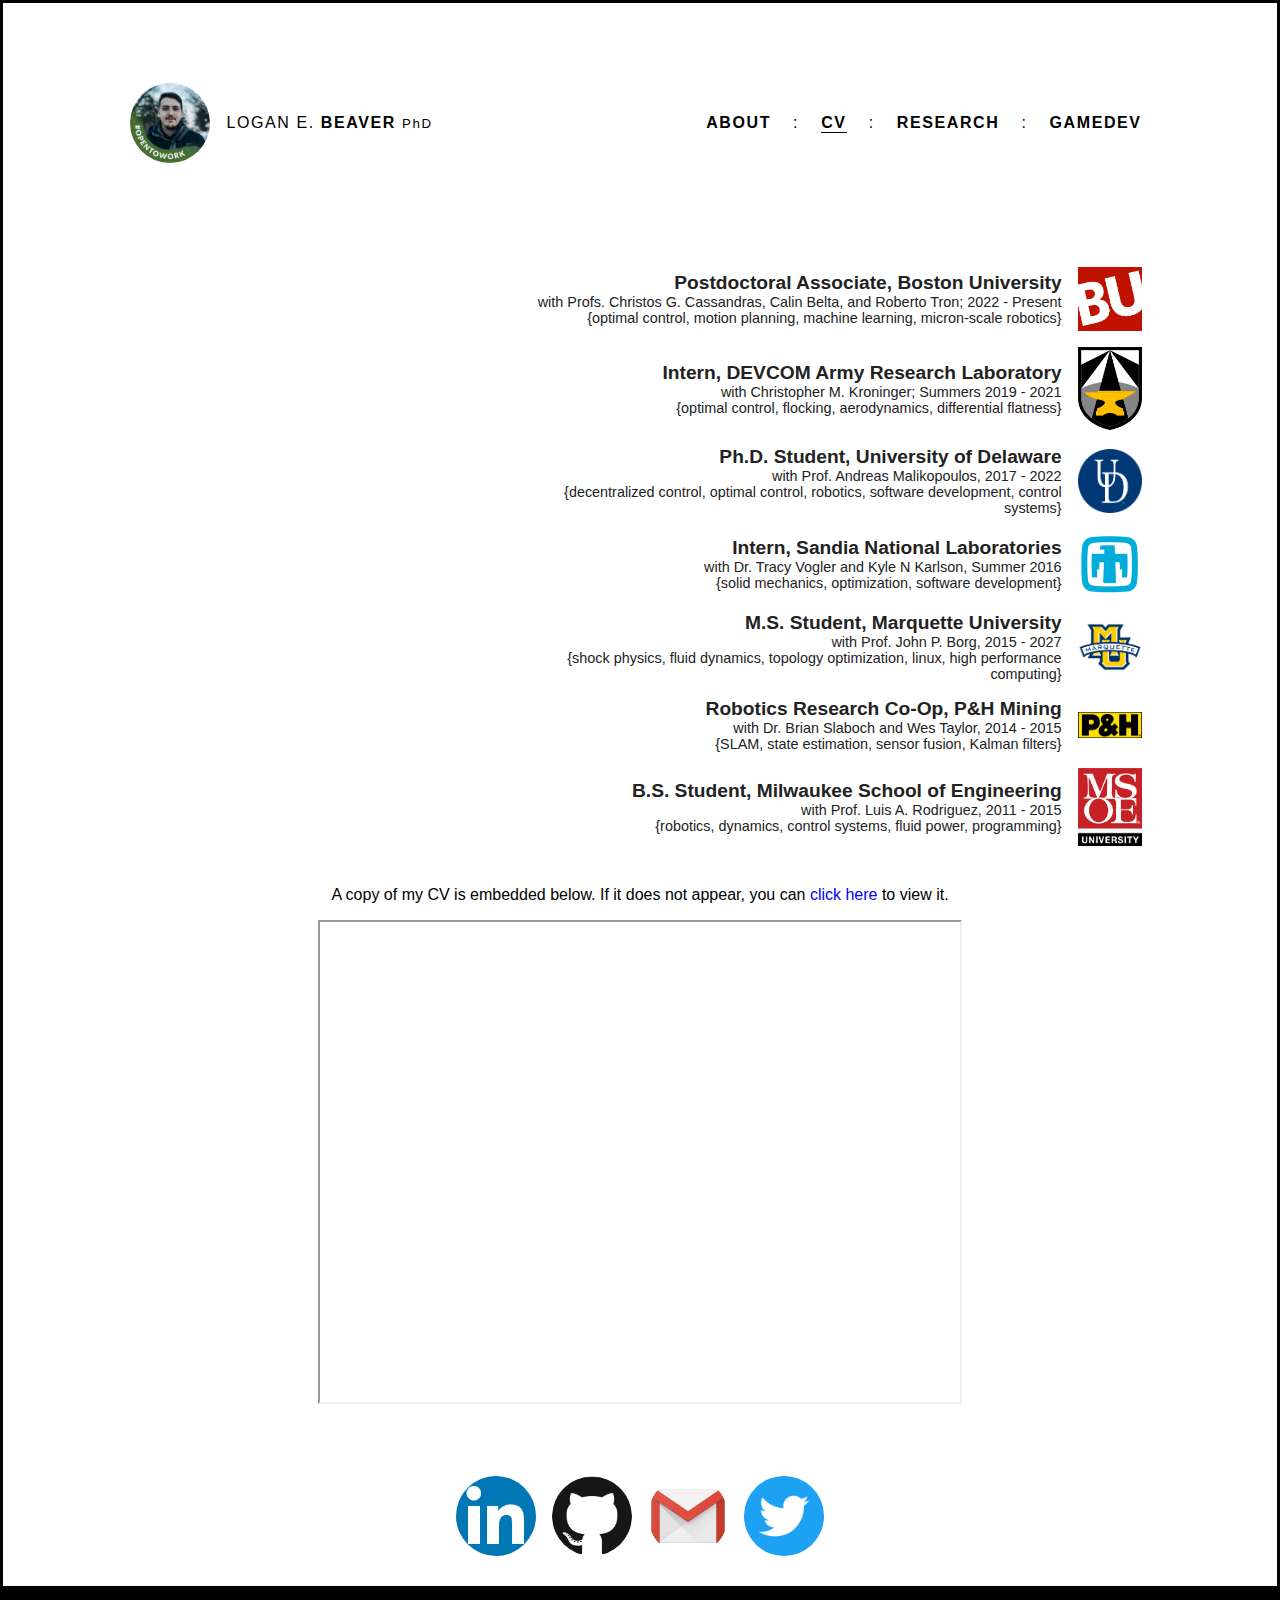
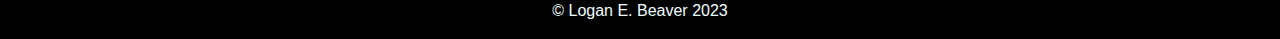
==== CV.html @ 69009804 "Updated fonts, styles, and CV page" ====
<!DOCTYPE html>
<html lang="en">

<head>
    <meta charset="utf-8">
    <title>Logan E. Beaver</title>
    <link rel="icon" type="image/png" sizes="16x16" href="res/logan.jpg">
    
    <link rel="preconnect" href="https://fonts.googleapis.com">
    <link rel="preconnect" href="https://fonts.gstatic.com" crossorigin>
    
    <link href="https://fonts.googleapis.com/css2?family=Marcellus+SC&display=swap" rel="stylesheet">
    <link href="https://fonts.googleapis.com/css2?family=Open+Sans&display=swap" rel="stylesheet">
    
    <link href="style.css" rel="stylesheet">
</head>

<body>
    <nav class="nav">
        <a class="nav-title" href="#">
            <img src="res/logan.jpg">
            <p>
            LOGAN E. <b>BEAVER</b> <small>PhD</small>
            </p>
        </a>
        <ul>
            <li class="nav-item"><a href="index.html"><b>ABOUT</b></a></li>
            <li>:</li>
            <li class="nav-item active-nav"><a href="#"><B>CV</B></a></li>
            <li>:</li>
            <li class="nav-item"><a href="https://sites.google.com/view/ud-ids-lab/home" target="_blank"><B>RESEARCH</B></a></li>
            <li>:</li>
            <li class="nav-item"><a href="https://www.wyrcethrang.com/" target="_blank"><B>GAMEDEV</B></a></li>
        </ul>
    </nav>

    <div class="main"> 
        <div class="skills">
            <ul>
            </ul>
        </div>
        <div class="timeline">
            <ul>
                <li>
                    <div class="description">
                        <h2>Postdoctoral Associate, Boston University</h2>
                        <p>with Profs. Christos G. Cassandras, Calin Belta, and Roberto Tron; 2022 - Present</p>
                        <p>{optimal control, motion planning, machine learning, micron-scale robotics}</p>
                    </div>
                    <img src="res/bu.png" alt="BU Logo">
                </li>
                <li>
                    <div class="description">
                        <h2>Intern, DEVCOM Army Research Laboratory</h2>
                        <p>with Christopher M. Kroninger; Summers 2019 - 2021</p>
                        <p>{optimal control, flocking, aerodynamics, differential flatness}</p>
                    </div>
                    <img src="res/ARL.png" alt="BU Logo">
                </li>
                <li>
                    <div class="description">
                        <h2>Ph.D. Student, University of Delaware</h2>
                        <p>with Prof. Andreas Malikopoulos, 2017 - 2022</p>
                        <p>{decentralized control, optimal control, robotics, software development, control systems}</p>
                    </div>
                    <img src="res/ud.png" alt="BU Logo">
                </li>
                <li>
                    <div class="description">
                        <h2>Intern, Sandia National Laboratories</h2>
                        <p>with Dr. Tracy Vogler and Kyle N Karlson, Summer 2016</p>
                        <p>{solid mechanics, optimization, software development}</p>
                    </div>
                    <img src="res/snl.png" alt="BU Logo">
                </li>
                <li>
                    <div class="description">
                        <h2>M.S. Student, Marquette University</h2>
                        <p>with Prof. John P. Borg, 2015 - 2027</p>
                        <p>{shock physics, fluid dynamics, topology optimization, linux, high performance computing}</p>
                    </div>
                    <img src="res/mu.png" alt="BU Logo">
                </li>
                <li>
                    <div class="description">
                        <h2>Robotics Research Co-Op, P&H Mining</h2>
                        <p>with Dr. Brian Slaboch and Wes Taylor, 2014 - 2015</p>
                        <p>{SLAM, state estimation, sensor fusion, Kalman filters}</p>
                    </div>
                    <img src="res/ph.jpg" alt="BU Logo">
                </li>
                <li>
                    <div class="description">
                        <h2>B.S. Student, Milwaukee School of Engineering</h2>
                        <p>with Prof. Luis A. Rodriguez, 2011 - 2015</p>
                        <p>{robotics, dynamics, control systems, fluid power, programming}</p>
                    </div>
                    <img src="res/msoe.jpg" alt="BU Logo">
                </li>
            </ul>
        </div>
    </div>

    <div class="column"> 
        <p>
        A copy of my CV is embedded below. If it does not appear, you can <a href="" source="_blank">click here</a> to view it.
        </p>
        <iframe src="https://drive.google.com/file/d/1kOE8fDBjICSGPwlMLOkrKQRNk7hR_sbu/preview" width="640" height="480" allow="autoplay"></iframe>
    </div>
    <div class="links">
        <a href="https://www.linkedin.com/in/loganebeaver/" target="_blank"><img src="res/ln.png"></a>
        <a href="https://github.com/Logiant" target="_blank"><img src="res/octocat.png"></a>
        <a href="mailto:lebeaver@bu.edu" target="_blank"><img src="res/gmail.png"></a>
        <a href="https://twitter.com/le_beaver" target="_blank"><img src="res/twitter.png"></a>
    </div>

    <br>

    <footer>
        &copy; Logan E. Beaver 2023<br>
    </footer>
</body>

</html>
---- style.css ----
body{
    font-family: "Roboto", Helvetica, Arial, sans-serif;
    background-color: #ffffff;
    border-style: solid;
    margin: 0px;
}
a {
    text-decoration: none;
    color: black;
}


/*Navigation and header info */
.nav {
    display: flex;
    justify-content: space-between;
    padding: 5rem 10%;
    letter-spacing: 0.1rem;
}
.active-nav {
    box-shadow: 0 1px 0 black;
}
.nav-title {
    margin: auto 0px;
    display: flex;
}
.nav-title p {
    margin: auto 1em;
}
.nav img {
    width: 5rem;
    border-radius: 100%;

}
.nav ul {
    margin: auto 0px;
}
.empty{
    margin: 2rem;
}
ul li {
    display: inline-block;
    margin: 0px 0.5rem;
    padding: 0px;
}

/*Main body -- animation and content*/

.animation {
    display: flex;
    justify-content: space-between;
}

.main {
    display: grid;
    grid-template-columns: 1fr 2fr;
    padding: 0 10%;
    color: #222;
}

.title {
    letter-spacing: 0.2rem;
    padding: 1rem 20%;
    text-align: center;
}

.content p {
    margin: 0rem 10%;
    text-align: justify;
}

/*Social media links at the bottom of the page*/
.links{
    padding-top: 4rem;
    display: flex;
    justify-content: center;
}
.links img {
    width: 5rem;
    border-radius: 100%;
    padding: 0.5rem;
}

/*Footer*/
footer{
    background-color: black;
    color: #f0ffff;
    text-align: center;
    padding: 1rem;
}

/*CV page*/
.description {
    margin: auto 0;
}

.timeline li {
    display: flex;
    justify-content: right;
    color: #222;
    padding-bottom: 0.5rem;
    padding-top: 0.5rem;
    font-weight: 400;
}

.timeline li h2 {
    margin: 0;
    text-align: right;
    font-size: 1.2rem;
}
.timeline li p {
    margin: 0;
    text-align: right;
    font-size: 0.9rem;
}

.timeline li img {
    width: 4rem;
    margin: auto 0px;
    padding-left: 1rem;
}


.column {
    display: flex;
    flex-direction: column;
    align-items: center;
}
.column a {
    color: blue;
    font-weight: 200;
}
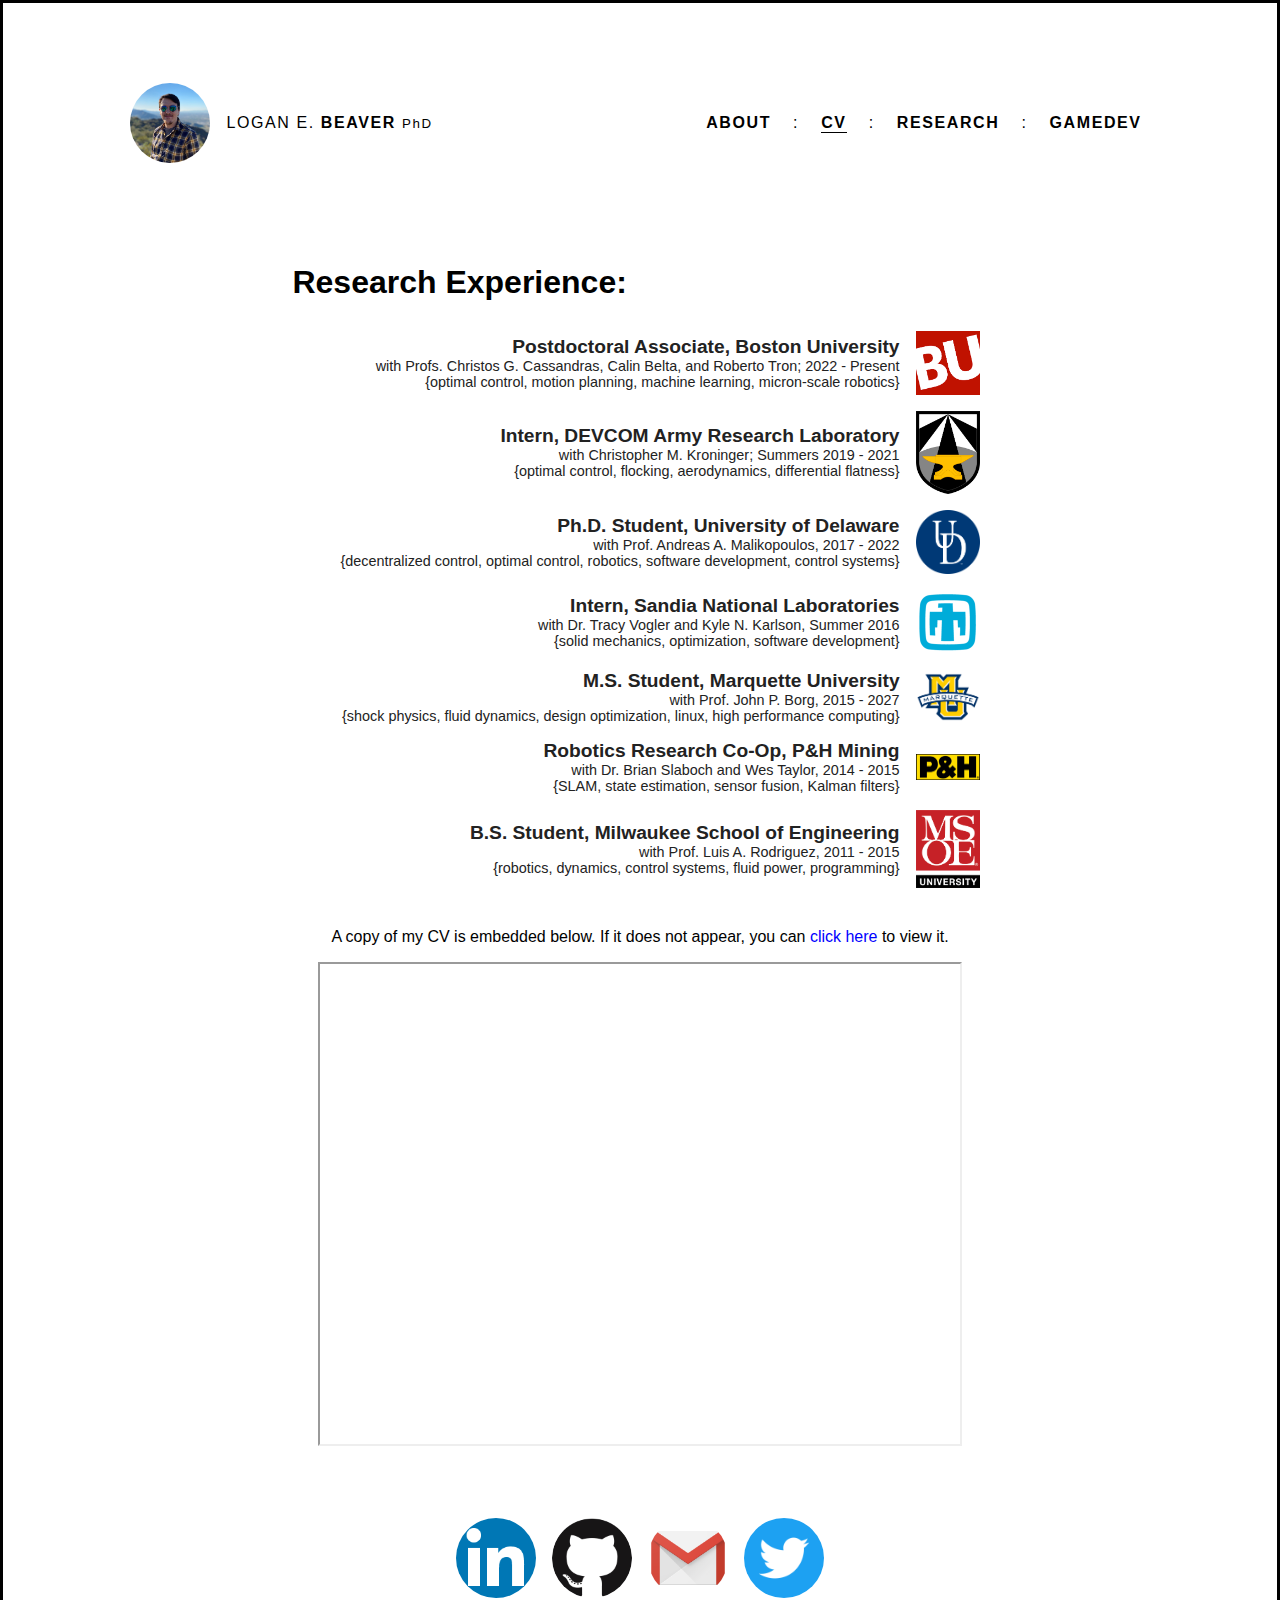
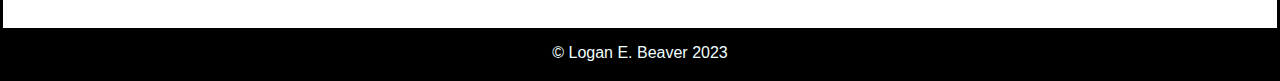
==== commit 4b38fd3d: "Website version 1.0" ====
--- a/CV.html
+++ b/CV.html
@@ -17,12 +17,12 @@
 
 <body>
     <nav class="nav">
-        <a class="nav-title" href="#">
+        <div class="nav-title">
             <img src="res/logan.jpg">
             <p>
             LOGAN E. <b>BEAVER</b> <small>PhD</small>
             </p>
-        </a>
+        </div>
         <ul>
             <li class="nav-item"><a href="index.html"><b>ABOUT</b></a></li>
             <li>:</li>
@@ -34,12 +34,9 @@
         </ul>
     </nav>
 
-    <div class="main"> 
-        <div class="skills">
-            <ul>
-            </ul>
-        </div>
+    <div class="column"> 
         <div class="timeline">
+            <h1>Research Experience:</h1>
             <ul>
                 <li>
                     <div class="description">
@@ -60,7 +57,7 @@
                 <li>
                     <div class="description">
                         <h2>Ph.D. Student, University of Delaware</h2>
-                        <p>with Prof. Andreas Malikopoulos, 2017 - 2022</p>
+                        <p>with Prof. Andreas A. Malikopoulos, 2017 - 2022</p>
                         <p>{decentralized control, optimal control, robotics, software development, control systems}</p>
                     </div>
                     <img src="res/ud.png" alt="BU Logo">
@@ -68,7 +65,7 @@
                 <li>
                     <div class="description">
                         <h2>Intern, Sandia National Laboratories</h2>
-                        <p>with Dr. Tracy Vogler and Kyle N Karlson, Summer 2016</p>
+                        <p>with Dr. Tracy Vogler and Kyle N. Karlson, Summer 2016</p>
                         <p>{solid mechanics, optimization, software development}</p>
                     </div>
                     <img src="res/snl.png" alt="BU Logo">
@@ -77,7 +74,7 @@
                     <div class="description">
                         <h2>M.S. Student, Marquette University</h2>
                         <p>with Prof. John P. Borg, 2015 - 2027</p>
-                        <p>{shock physics, fluid dynamics, topology optimization, linux, high performance computing}</p>
+                        <p>{shock physics, fluid dynamics, design optimization, linux, high performance computing}</p>
                     </div>
                     <img src="res/mu.png" alt="BU Logo">
                 </li>
@@ -99,9 +96,7 @@
                 </li>
             </ul>
         </div>
-    </div>
 
-    <div class="column"> 
         <p>
         A copy of my CV is embedded below. If it does not appear, you can <a href="" source="_blank">click here</a> to view it.
         </p>
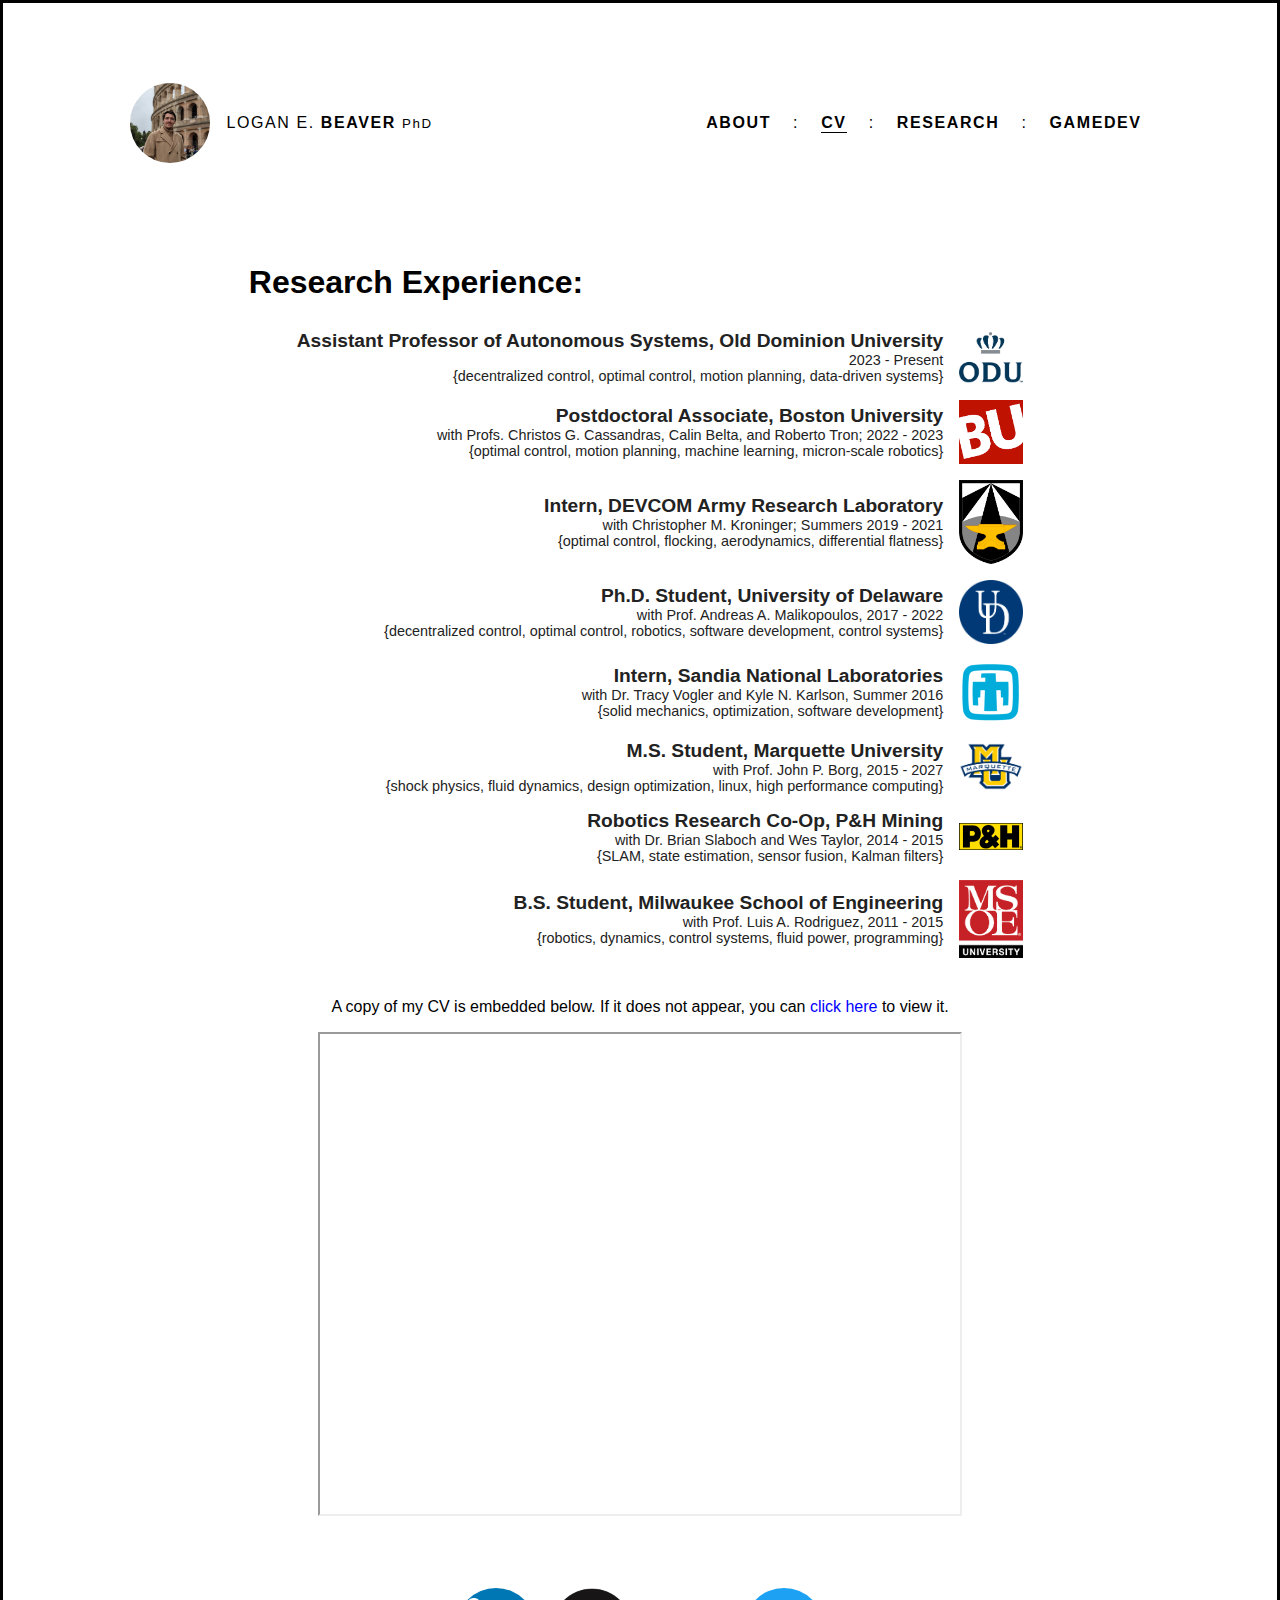
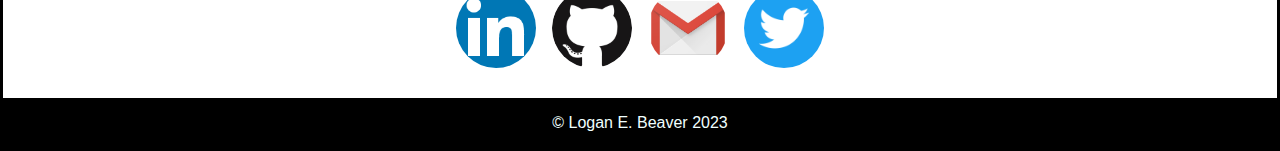
==== commit 86bbe54f: "added ODU" ====
--- a/CV.html
+++ b/CV.html
@@ -40,8 +40,16 @@
             <ul>
                 <li>
                     <div class="description">
+                        <h2>Assistant Professor of Autonomous Systems, Old Dominion University</h2>
+                        <p>2023 - Present</p>
+                        <p>{decentralized control, optimal control, motion planning, data-driven systems}</p>
+                    </div>
+                    <img src="res/odu.png" alt="ODU Logo">
+                </li>
+                <li>
+                    <div class="description">
                         <h2>Postdoctoral Associate, Boston University</h2>
-                        <p>with Profs. Christos G. Cassandras, Calin Belta, and Roberto Tron; 2022 - Present</p>
+                        <p>with Profs. Christos G. Cassandras, Calin Belta, and Roberto Tron; 2022 - 2023</p>
                         <p>{optimal control, motion planning, machine learning, micron-scale robotics}</p>
                     </div>
                     <img src="res/bu.png" alt="BU Logo">
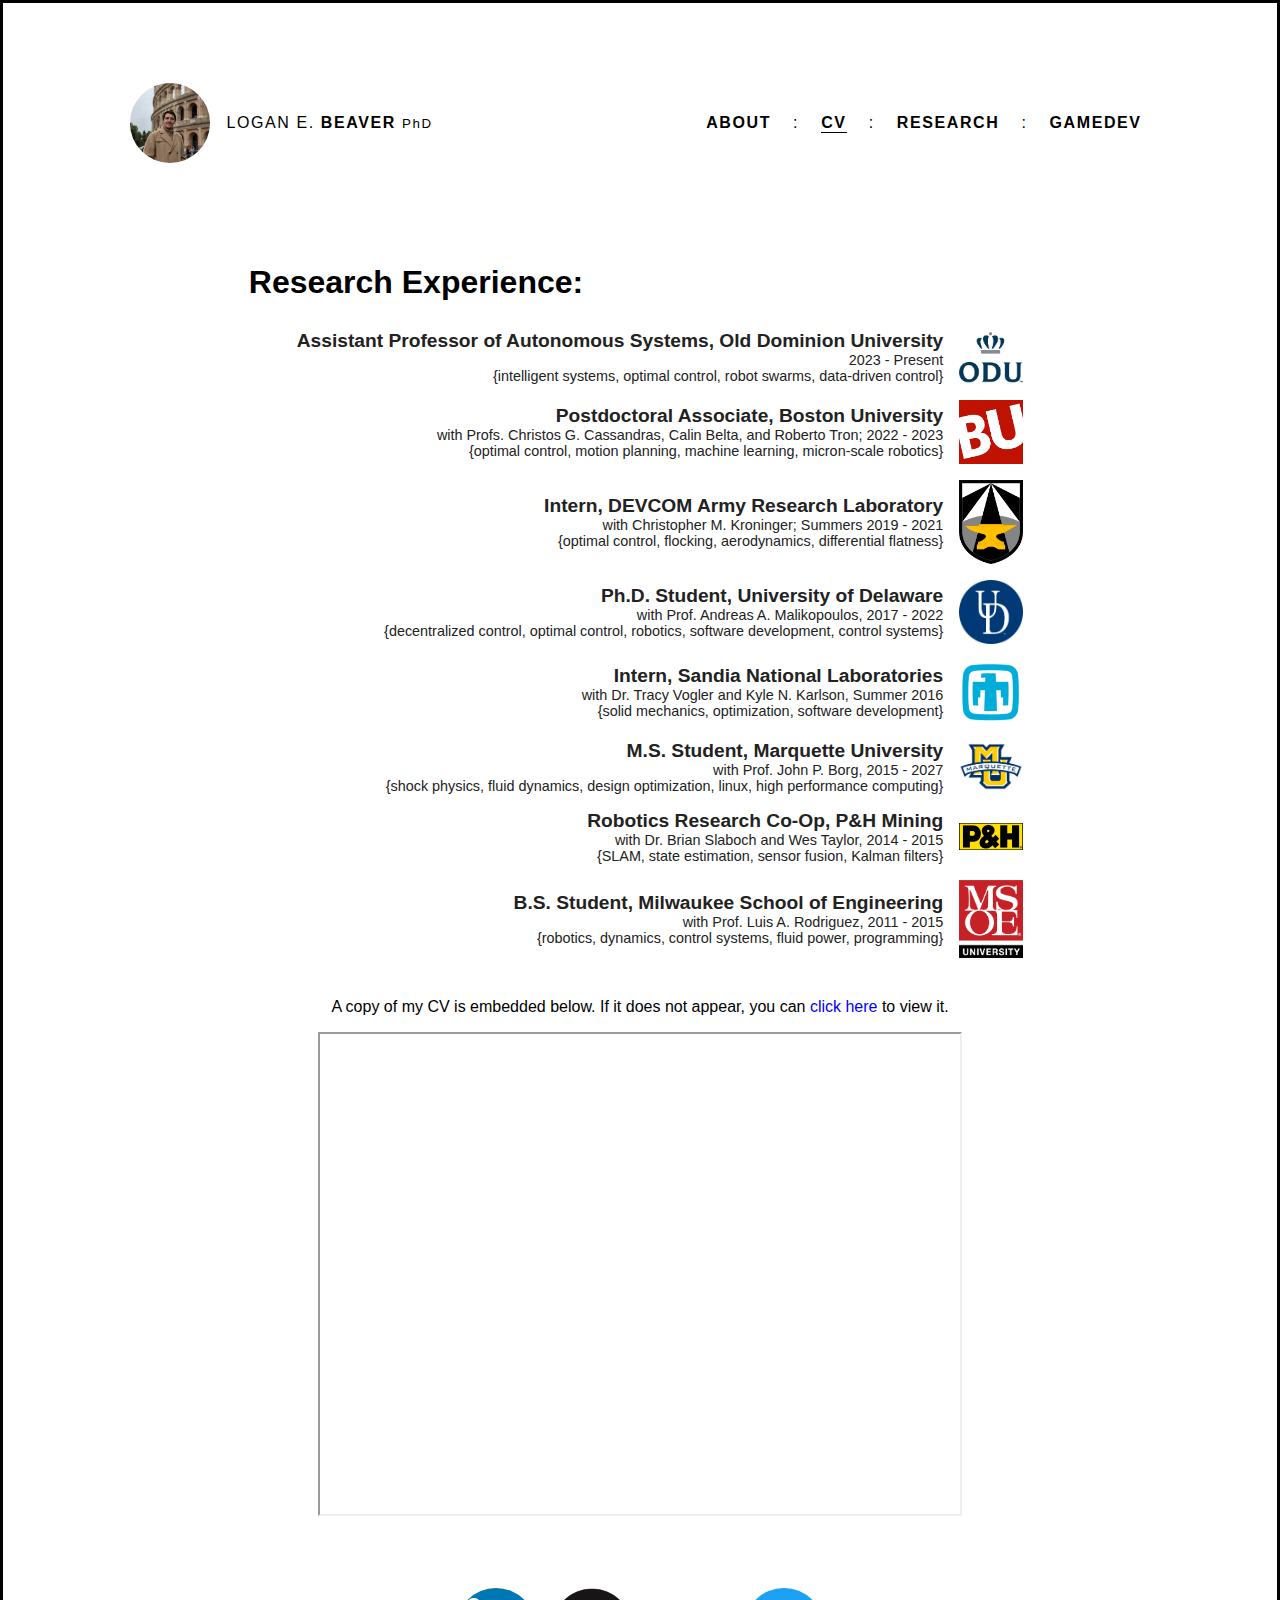
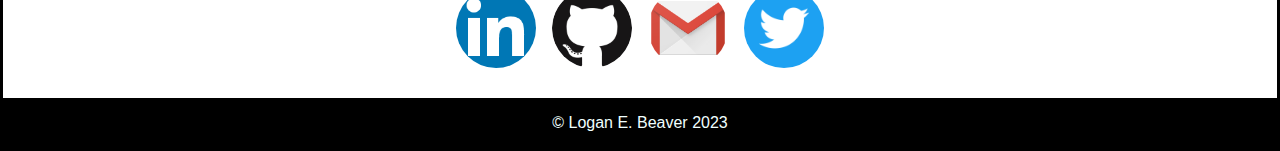
==== commit 43b67ec6: "updated nav links" ====
--- a/CV.html
+++ b/CV.html
@@ -28,7 +28,7 @@
             <li>:</li>
             <li class="nav-item active-nav"><a href="#"><B>CV</B></a></li>
             <li>:</li>
-            <li class="nav-item"><a href="https://sites.google.com/view/ud-ids-lab/home" target="_blank"><B>RESEARCH</B></a></li>
+            <li class="nav-item"><a href="http://intsyslab.org/" target="_blank"><B>RESEARCH</B></a></li>
             <li>:</li>
             <li class="nav-item"><a href="https://www.wyrcethrang.com/" target="_blank"><B>GAMEDEV</B></a></li>
         </ul>
@@ -42,7 +42,7 @@
                     <div class="description">
                         <h2>Assistant Professor of Autonomous Systems, Old Dominion University</h2>
                         <p>2023 - Present</p>
-                        <p>{decentralized control, optimal control, motion planning, data-driven systems}</p>
+                        <p>{intelligent systems, optimal control, robot swarms, data-driven control}</p>
                     </div>
                     <img src="res/odu.png" alt="ODU Logo">
                 </li>
